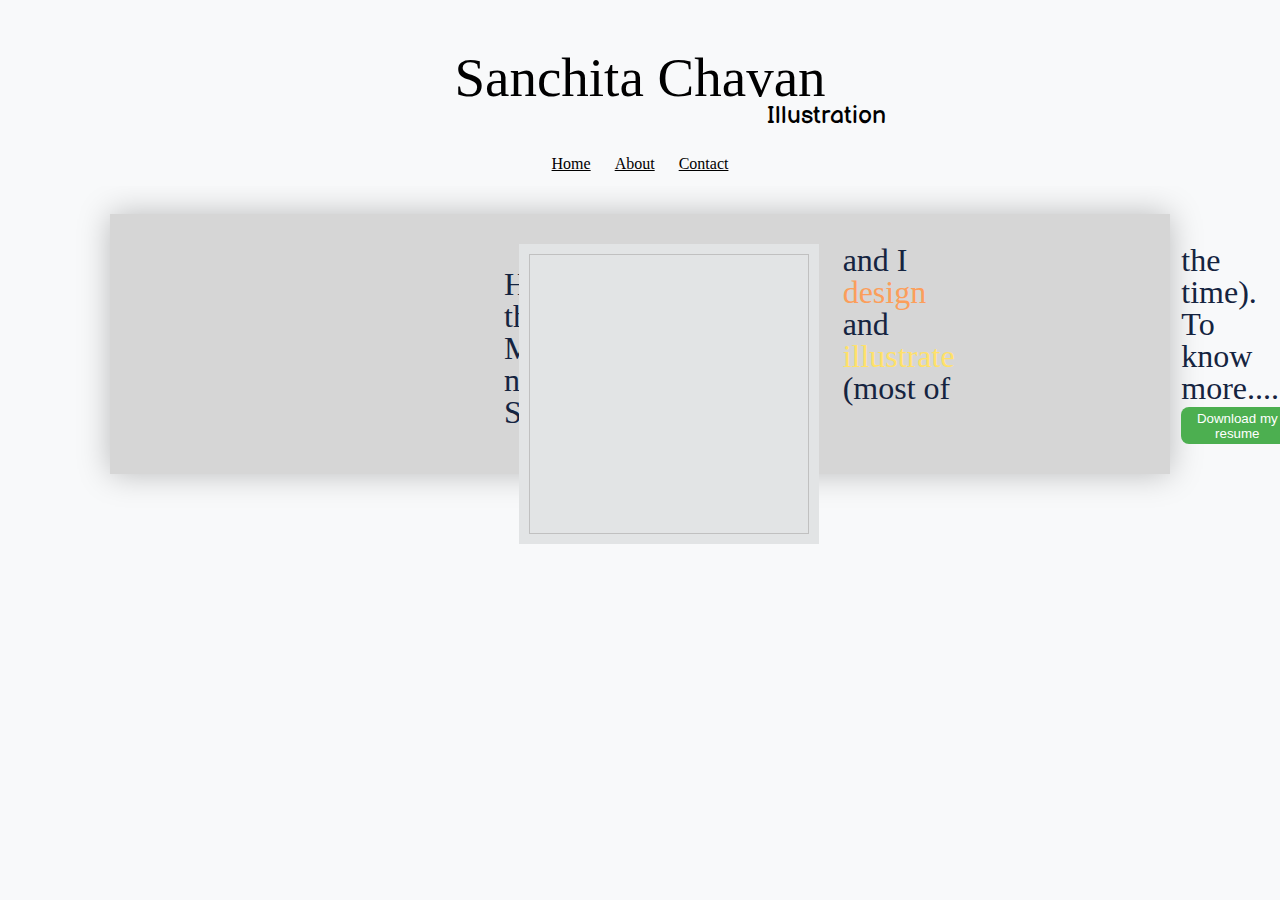
==== About.html @ 0ae6d01a "Update About.html" ====
<!DOCTYPE html>
<html>
<head>
<title>About</title>
<p class="p1" >Sanchita Chavan</p>
  <p class="p2">Illustration</p>
<!--Hamburger-->
  <link rel="stylesheet" href="https://cdnjs.cloudflare.com/ajax/libs/font-awesome/4.7.0/css/font-awesome.min.css">

  <link rel="stylesheet" type="text/css" href="nav.js">

  <meta name="viewport" content="width=device-width, initial-scale=1">
  <link href="https://fonts.googleapis.com/css2?family=Balsamiq+Sans&display=swap" rel="stylesheet">
  <!-- Required meta tags -->
    <meta charset="utf-8">
    <meta name="viewport" content="width=device-width, initial-scale=1, shrink-to-fit=no">

  
    <link rel="stylesheet" type="text/css" href="style.css">

</head>
<body>

	<div class="mobile-container">  
    <div class="topnav">
    <ul >
      <div id="myLinks">
      <li><a href="#index.html">Home</a></li>
      <li ><a class="nav-link" href="#about.html">About</a></li>
      <li ><a class="nav-link" href="#contact.html">Contact</a></li>
    </ul>
      </div>
      <a href="javascript:void(0);" class="icon" onclick="myFunction()">
       <i class="fa fa-bars"></i>
      </a>
    </div>
  </div>
    <div class="container">
    <div class="wrapper">
    	<div class="box box2"></div>
    	<div class="box box3">
    		<img id="aboutimg"  alt="">
    	</div>
    	<div class="box box4">
    		<div id="lala">
    		<p>Hi there!</p>
    		<p>My name is Sanchita</p>
    		<p>and I <span id="des">design</span> and </p>
    		<p><span id="ill">illustrate</span> (most of</p>
    		<p>the time).</p>
    		<p>To know more....</p>
    		<button  onclick="window.location.href='https://drive.google.com/file/d/1A4nZeTWAdVJ-8uqoJQJKV6FLPz8DiI8y/view?usp=drivesdk';">Download my resume</button>
    	</div>
    </div>
    	<div class="box box5"></div>
    	
    </div>
	</div>

    <script>
    function myFunction() {
  var x = document.getElementById("myLinks");
  if (x.style.display === "block") {
    x.style.display = "none";
  } else {
    x.style.display = "block";
  }
}
  </script>
   
</body>
</html>
---- style.css ----
head{
	padding: 10px;
}
* {
	box-sizing: content-box;
	margin: 0px;
	padding: 0px;
}
body{
	background-color: #f8f9fa;
	padding: 5px;
}
@font-face
{
	font-family: BunchBlossoms;
	src: url("BunchBlossoms.ttf");
}
@font-face
{
	font-family: sept;
	src: url("sept.ttf");
}
button{
	 background-color: ;
     border: none;
  text-align: center;
  text-decoration: none;
  display: inline-block;
	background-color: #4CAF50;
	color: white;
	padding: 3%;
	margin-top: 3%;
	border-radius: 8px;
}

li a {
  display: inline-block;
  color: black;
  text-align: center;
  padding: px 16px;
}
li a:hover {
  color: white;
}
li {
  display: inline;
  color: #000000;
  margin: 10px;
}

 
#lala > p{
	color: #152440;
	font-family: sept;	
	font-size: 200%;
	line-height: 100%;		
}
#des{
	color:#fc9e5b; 
}
#ill{
	color: #ffe169;
}


	.wrapper > div{
		padding:1em;
	}
	.wrapper{
		display: grid;
		grid-template-columns: 1fr 3fr 3fr 1fr;
		grid-gap:0.5em;
		grid-auto-rows: minmax(0px,auto);

	}
	
	.box2{
		grid-row:2/4;
	}
	.wrapper > div.box3{
		padding: 0em;
		grid-row:2/4; 
	}
	.wrapper > div.box4{
		align-items: center;
		grid-row:2/4; 
		
	}
	.box5{
		grid-row:2/4;
	}
	
	#aboutimg{
		width: 300px;
		height:300px;
		align-items: center;
		float: right;
		background-image: url("image.jpg");
		background-size: 300px 300px; 
	}




@media (min-width: 992px){
.p1{
	padding-top: 50px;
	font-size: 55px;
	font-family: BunchBlossoms;
	text-align: center;
	line-height: 45px;
}

.p2{
	font-size: 25px;
	padding-left: 60%;
	font-family: 'Balsamiq Sans', cursive;
}

i{
	color: #ffffff00;
}
#lala{
	display: block;
    align-content: center;	
}
ul{
  position: -webkit-sticky; /* Safari */
  position: sticky;
  top: 0;
  list-style-type: none;
  margin: 10px;
  padding: 10px;
  line-height: 25px;				
  background-color: #f8f9fa;
  text-align: center;
}
img{
	width: 100%;
	height: auto;
	display: block;
	margin-bottom: 20px;
	padding: 10px;
	background-color: #e2e4e5;
	box-sizing: border-box;
}

.container{
	max-width: 1000px;
	margin: 0 auto;
	background-color: #d6d6d6;
	padding:30px;
	box-shadow: 0 0 30px rgba(0, 0, 0, .25);
	column-count: 3;
}
}

/********** Medium devices only **********/
@media (min-width: 768px) and (max-width: 991px) {

 .p1{
	padding-top: 40px;
	font-size: 50px;
	font-family: BunchBlossoms;
	text-align: center;
	line-height: 45px;
}

.p2{
	font-size: 23px;
	padding-left: 58%;
	font-family: 'Balsamiq Sans', cursive;
}

.navbar-nav{
	size: 50%;
}

i{
	color: #ffffff00;
}
img{
	width: 100%;
	height: auto;
	display: block;
	margin-bottom: 20px;
	padding: 10px;
	background-color: #e2e4e5;
	box-sizing: border-box;
}

.container{
	max-width: 1150px;
	margin: 0 auto;
	background-color: #d6d6d6;
	padding:30px;
	box-shadow: 0 0 30px rgba(0, 0, 0, .25);
	column-count: 2;
}
#lala{
	display: block;
    align-content: center;	
}
ul{
  position: -webkit-sticky; /* Safari */
  position: sticky;
  top: 0;
  list-style-type: none;
  margin: 10px;
  padding: 10px;
  line-height: 25px;				
  background-color: #f8f9fa;
  text-align: center;
}
}
/********** Small devices only **********/
@media (max-width: 767px) {
.p1{
	padding-top: 20px;
	font-size: 30px;
	font-family: BunchBlossoms;
	text-align: center;
	line-height: 25px;
}

.p2{
	font-size: 13px;
	padding-left: 58%;
	font-family: 'Balsamiq Sans', cursive;
}


.topnav {
  overflow: hidden;
  position: relative;
}

.topnav #myLinks {
  display: none;
}

.topnav a {
  color: black;
  padding: 1px 1px;
  text-decoration: none;
  font-size: 17px;
  display: block;
}

.topnav a:hover {
  background-color: #ddd;
  color: black;
}

/* Style the active link (or home/logo) */
.active {
  background-color: #4CAF50;
  color: black;
}
i{
	color: black;
}
#aboutimg{
		width: 100px;
		height:165px;
		align-items: center;
		float: right;
		background-image: url("imgmob.jpg");
		background-size: 100px 165px;
	}
#lala > p{
	color: #152440;
	font-family: sept;	
	font-size: 50%;
}
button{
	 background-color: ;
     border: none;
    text-align: center;
  text-decoration: none;
    display: inline-block;
	background-color: #4CAF50;
	color: white;
	padding: 2px;
	font-size: 5px;
	margin-top: 3%;
	border-radius: 8px;
}
#lala{
	display: block;
}
img{
	width: 100%;
	height: auto;
	display: block;
	margin-bottom: 20px;
	padding: 10px;
	background-color: #e2e4e5;
	box-sizing: border-box;
}

.container{
	max-width: 1150px;
	margin: 0 auto;
	background-color: #d6d6d6;
	padding:30px;
	box-shadow: 0 0 30px rgba(0, 0, 0, .25);
	column-count: 1;
}

}
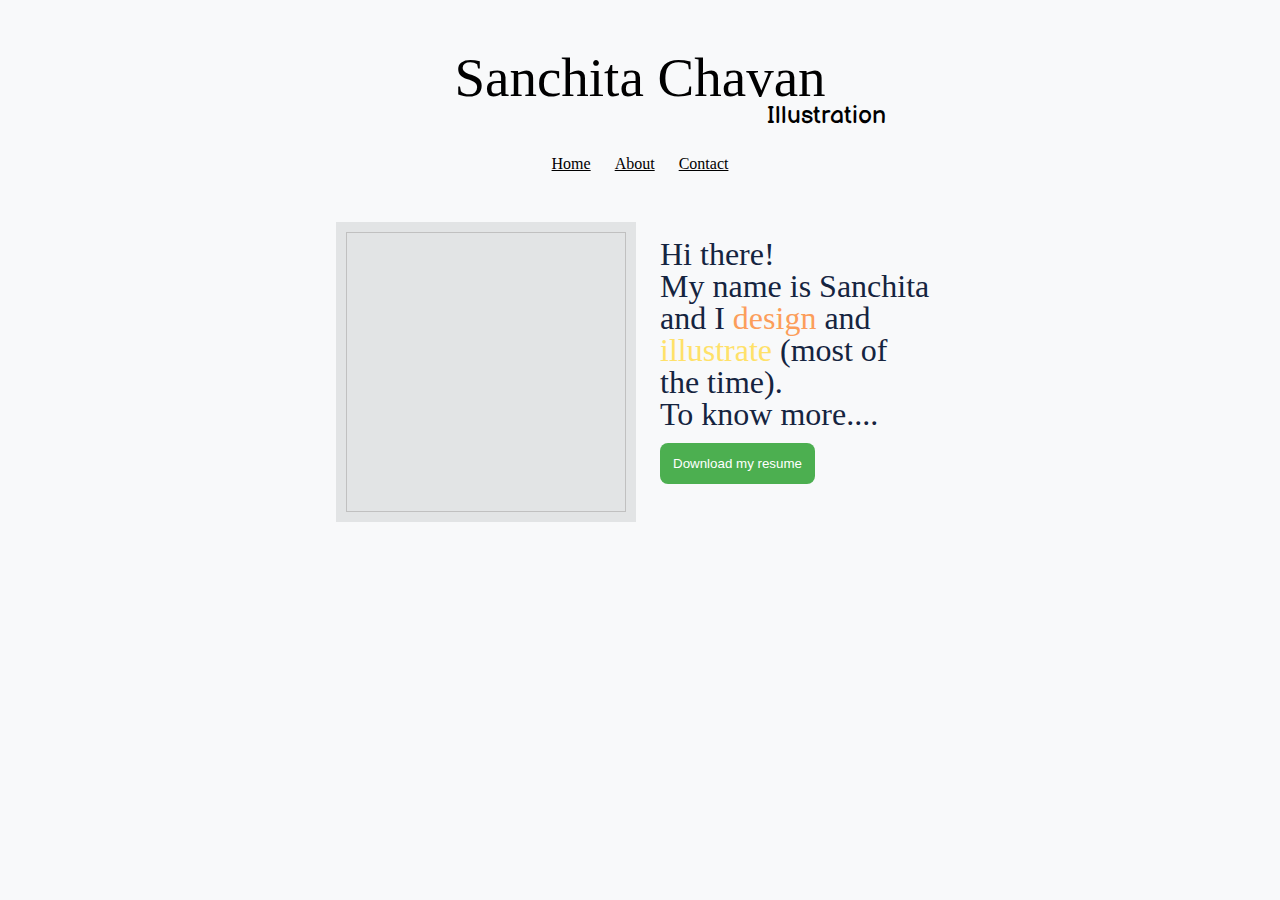
==== commit e3650b97: "Update About.html" ====
--- a/About.html
+++ b/About.html
@@ -25,9 +25,9 @@
     <div class="topnav">
     <ul >
       <div id="myLinks">
-      <li><a href="#index.html">Home</a></li>
-      <li ><a class="nav-link" href="#about.html">About</a></li>
-      <li ><a class="nav-link" href="#contact.html">Contact</a></li>
+      <li><a href="index.html">Home</a></li>
+      <li ><a class="nav-link" href="about.html">About</a></li>
+      <li ><a class="nav-link" href="contact.html">Contact</a></li>
     </ul>
       </div>
       <a href="javascript:void(0);" class="icon" onclick="myFunction()">
@@ -35,7 +35,6 @@
       </a>
     </div>
   </div>
-    <div class="container">
     <div class="wrapper">
     	<div class="box box2"></div>
     	<div class="box box3">
@@ -55,7 +54,6 @@
     	<div class="box box5"></div>
     	
     </div>
-	</div>
 
     <script>
     function myFunction() {
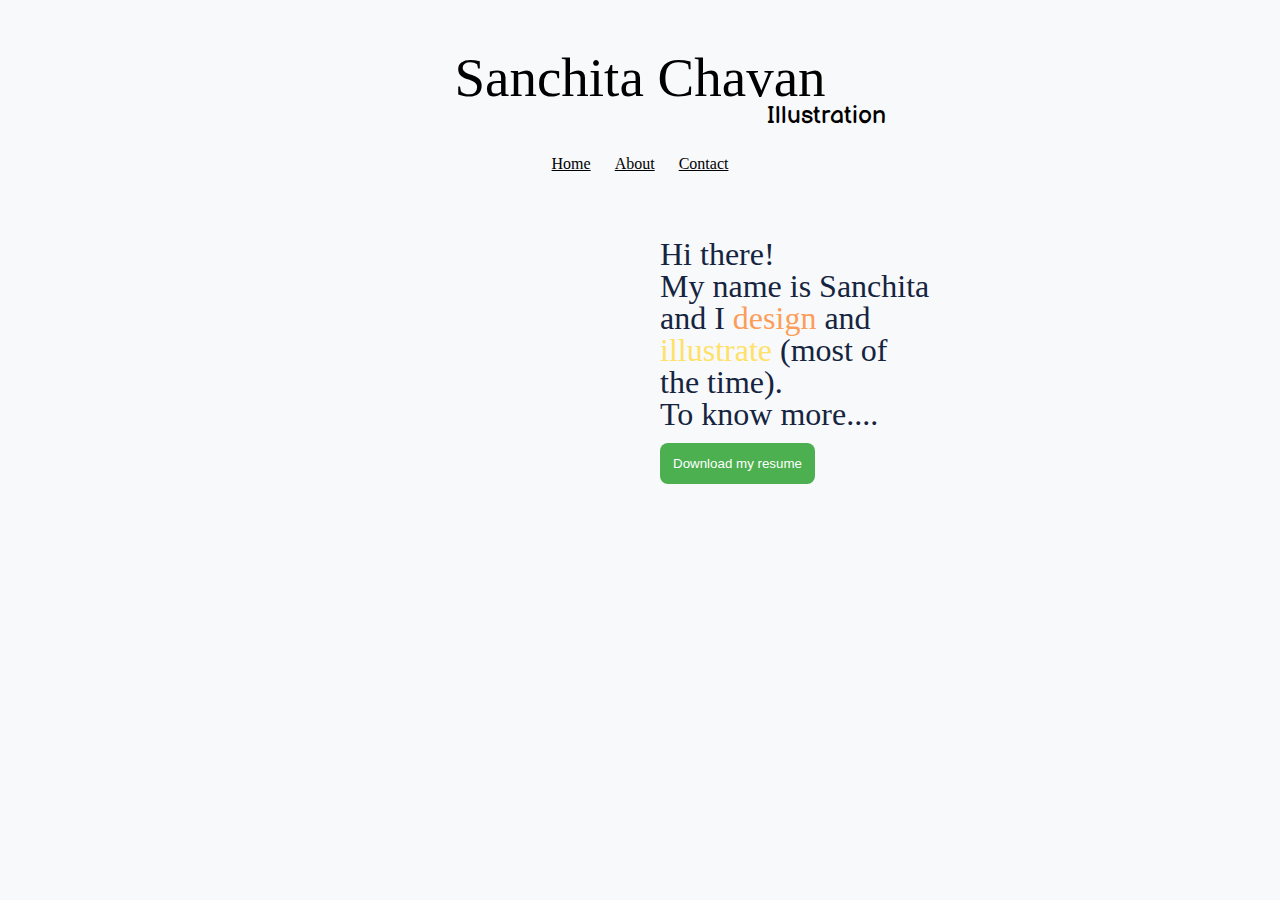
==== commit a96694f9: "Update About.html" ====
--- a/About.html
+++ b/About.html
@@ -26,7 +26,7 @@
     <ul >
       <div id="myLinks">
       <li><a href="index.html">Home</a></li>
-      <li ><a class="nav-link" href="about.html">About</a></li>
+      <li ><a class="nav-link" href="About.html">About</a></li>
       <li ><a class="nav-link" href="contact.html">Contact</a></li>
     </ul>
       </div>
@@ -37,9 +37,7 @@
   </div>
     <div class="wrapper">
     	<div class="box box2"></div>
-    	<div class="box box3">
-    		<img id="aboutimg"  alt="">
-    	</div>
+    	<div class="box box3" id="aboutimg"></div>
     	<div class="box box4">
     		<div id="lala">
     		<p>Hi there!</p>
@@ -48,8 +46,10 @@
     		<p><span id="ill">illustrate</span> (most of</p>
     		<p>the time).</p>
     		<p>To know more....</p>
-    		<button  onclick="window.location.href='https://drive.google.com/file/d/1A4nZeTWAdVJ-8uqoJQJKV6FLPz8DiI8y/view?usp=drivesdk';">Download my resume</button>
-    	</div>
+            <div class="center">
+    		       <button  onclick="window.location.href='https://drive.google.com/file/d/1A4nZeTWAdVJ-8uqoJQJKV6FLPz8DiI8y/view?usp=drivesdk';">Download my resume</button>
+    	      </div>
+    </div>
     </div>
     	<div class="box box5"></div>
     	
